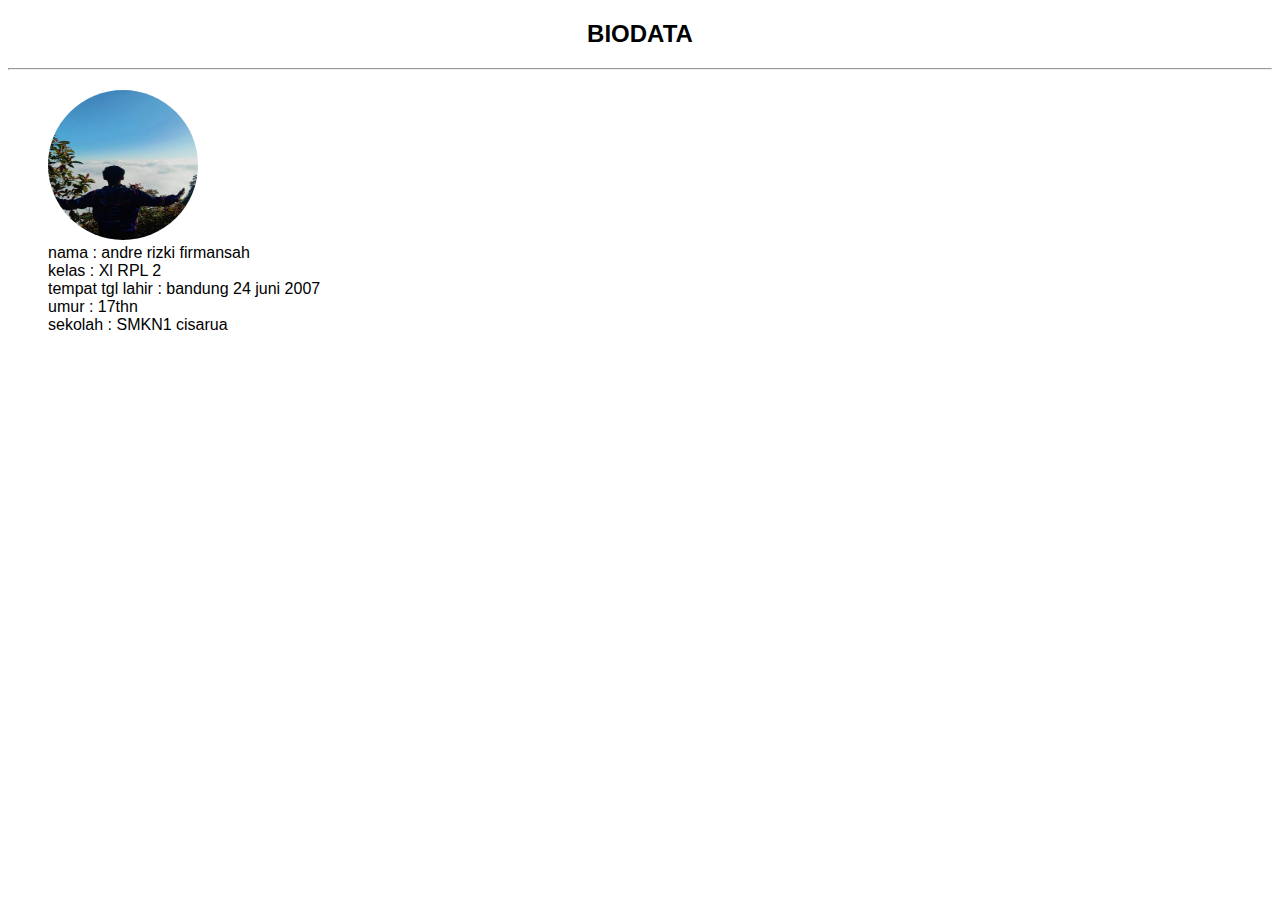
==== index.html @ 00bd39eb "Add files via upload" ====
<!DOCTYPE html>
<html lang="in">
<head>
    <meta charset ="UTF-8">
    <title>judul halaman</title>
    <link rel="stylesheet" href="style.css">
</head>
<body>
    <h2>BIODATA</h2>   
    <hr>
    <div>
<img src="andre.jpg" alt="foto">
    <li>nama : andre rizki firmansah</li>
        <li>kelas : Xl RPL 2</li>
        <li>tempat tgl lahir : bandung 24 juni 2007</li>
        <li>umur : 17thn</li>
        <li>sekolah : SMKN1 cisarua</li>
        </div>
       
         
     </div>
 
  </body>
  </html>
---- style.css ----
body {
    font-family: Arial, sans-serif;
}

h2 {
    text-align: center;
}

div {
    margin: 20px;
}

li {
    list-style-type: none;
    margin-left: 20px;
}

img{
    align-items: center;
    height: 150px;
    width: 150px;
    border-radius: 150px;
    margin-left: 20px;
}
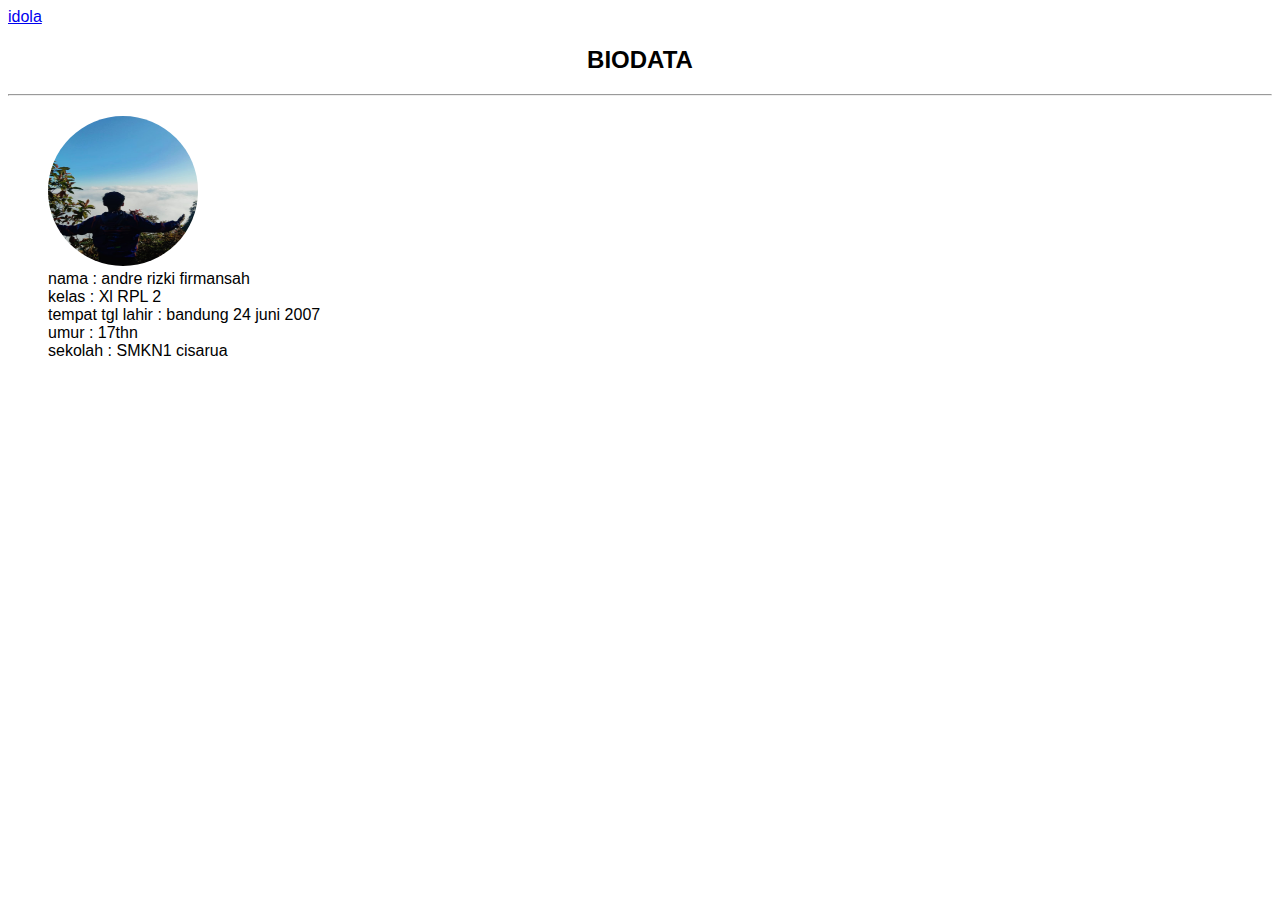
==== commit 61f6ce04: "Update index.html" ====
--- a/index.html
+++ b/index.html
@@ -6,10 +6,11 @@
     <link rel="stylesheet" href="style.css">
 </head>
 <body>
+    <a href="panutan.html">idola</a>
     <h2>BIODATA</h2>   
     <hr>
     <div>
-<img src="andre.jpg" alt="foto">
+<img src="andre.jpg" alt="foto" height="200" widht="150">
     <li>nama : andre rizki firmansah</li>
         <li>kelas : Xl RPL 2</li>
         <li>tempat tgl lahir : bandung 24 juni 2007</li>
@@ -21,4 +22,4 @@
      </div>
  
   </body>
-  </html>+</html>
